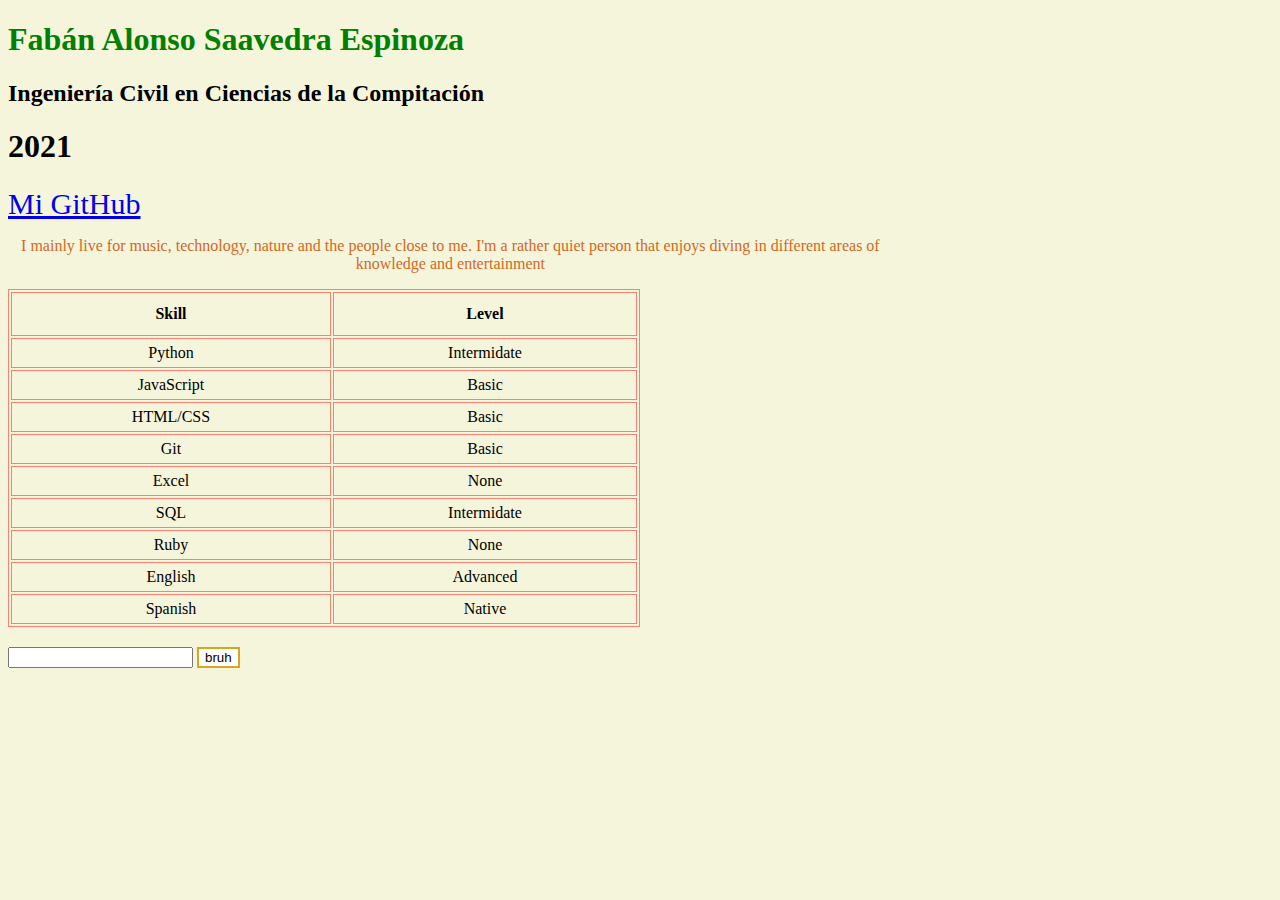
==== FabianSaavedraE.github.io/index.html @ ef659714 "save 1" ====
<!DOCTYPE html>
<html lang="en">
<head>
    <link rel="stylesheet" type="text/css" href="styles.css">
    <meta charset="UTF-8">
    <meta name="viewport" content="width=device-width, initial-scale=1.0">
    <title>Lab01-WT-FASE</title>
</head>
<body>
    <h1 id="titulo">Fabán Alonso Saavedra Espinoza</h1>
    <h2>Ingeniería Civil en Ciencias de la Compitación</h2>
    <h1>2021</h1>
    <a href="https://github.com/FabianSaavedraE"> Mi GitHub</a>
    <p>
        I mainly live for music, technology, nature and the people close to me.
        I'm a rather quiet person that enjoys diving in different areas of
        knowledge and entertainment
    </p>
    <table>
        <tr>
            <th>Skill</th>
            <th>Level</th>
        </tr>
        <tr>
            <td>Python</td>
            <td>Intermidate</td>
        </tr>
        <tr>
            <td>JavaScript</td>
            <td>Basic</td>
        </tr>
        <tr>
            <td>HTML/CSS</td>
            <td>Basic</td>
        </tr>
        <tr>
            <td>Git</td>
            <td>Basic</td>
        </tr>
        <tr>
            <td>Excel</td>
            <td>None</td>
        </tr>
        <tr>
            <td>SQL</td>
            <td>Intermidate</td>
        </tr>
        <tr>
            <td>Ruby</td>
            <td>None</td>
        </tr>
        <tr>
            <td>English</td>
            <td>Advanced</td>
        </tr>
        <tr>
            <td>Spanish</td>
            <td>Native</td>
        </tr>
    </table>
    <input type="text">
    <button>
        bruh
    </button>
</body>
</html>
---- FabianSaavedraE.github.io/styles.css ----
html{
    background-color: beige;
}

#titulo{
    font-family: cursive;
    color: green;
}

a{
    font-size: 30px;
}

p{
    font-family: Verdana;
    color: chocolate;
    width: 70%;
    text-align: center;
}

table, th, td{
    border: 1px salmon solid;
}

table{
    width: 50%;
    margin-bottom: 20px;
}

th{
    height: 40px;
}

td{
    text-align: center;
    padding: 5px;
}

button{
    background-color: white;
    color: black;
    border: 2px solid goldenrod;
}

button:hover{
    background-color: goldenrod;
    color: white;
}
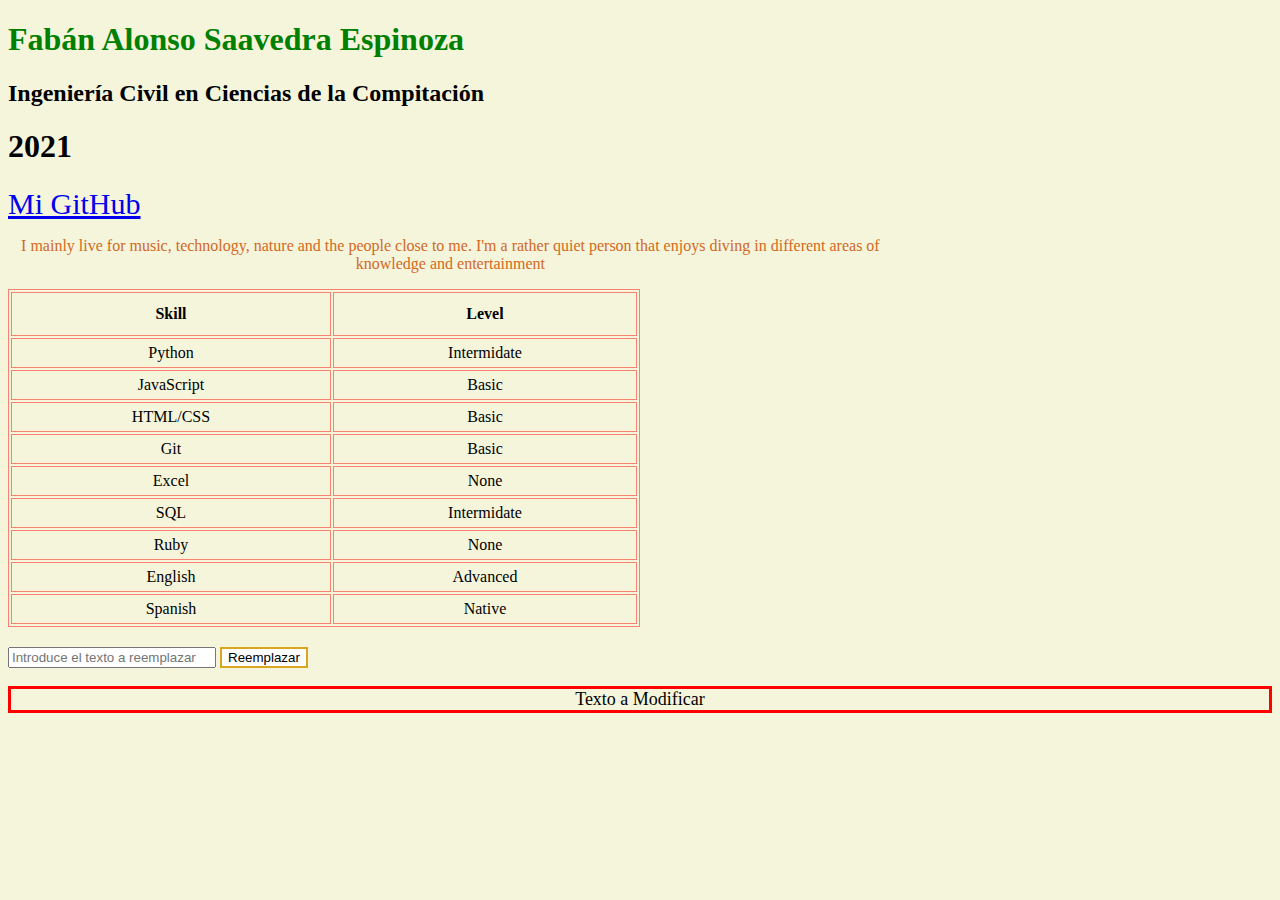
==== commit b22f0767: "save 2" ====
--- a/FabianSaavedraE.github.io/index.html
+++ b/FabianSaavedraE.github.io/index.html
@@ -11,7 +11,7 @@
     <h2>Ingeniería Civil en Ciencias de la Compitación</h2>
     <h1>2021</h1>
     <a href="https://github.com/FabianSaavedraE"> Mi GitHub</a>
-    <p>
+    <p class="TestClass">
         I mainly live for music, technology, nature and the people close to me.
         I'm a rather quiet person that enjoys diving in different areas of
         knowledge and entertainment
@@ -58,9 +58,18 @@
             <td>Native</td>
         </tr>
     </table>
-    <input type="text">
-    <button>
-        bruh
+    <input type="text" id="textoInput" placeholder="Introduce el texto a reemplazar">
+    <button onclick="reemplazarTexto()">
+        Reemplazar
     </button>
+    <p id="textoParaReemplazar">
+        Texto a Modificar
+    </p>
+    <script>
+        function reemplazarTexto() {
+          var nuevoTexto = document.getElementById("textoInput").value;
+          document.getElementById("textoParaReemplazar").innerText = nuevoTexto;
+        }
+      </script>
 </body>
 </html>--- a/FabianSaavedraE.github.io/styles.css
+++ b/FabianSaavedraE.github.io/styles.css
@@ -11,7 +11,7 @@
     font-size: 30px;
 }
 
-p{
+.TestClass{
     font-family: Verdana;
     color: chocolate;
     width: 70%;
@@ -36,6 +36,10 @@
     padding: 5px;
 }
 
+#textoInput{
+    width: 200px;
+}
+
 button{
     background-color: white;
     color: black;
@@ -45,4 +49,10 @@
 button:hover{
     background-color: goldenrod;
     color: white;
+}
+
+#textoParaReemplazar{
+    border: solid red;
+    text-align: center;
+    font-size: large;
 }